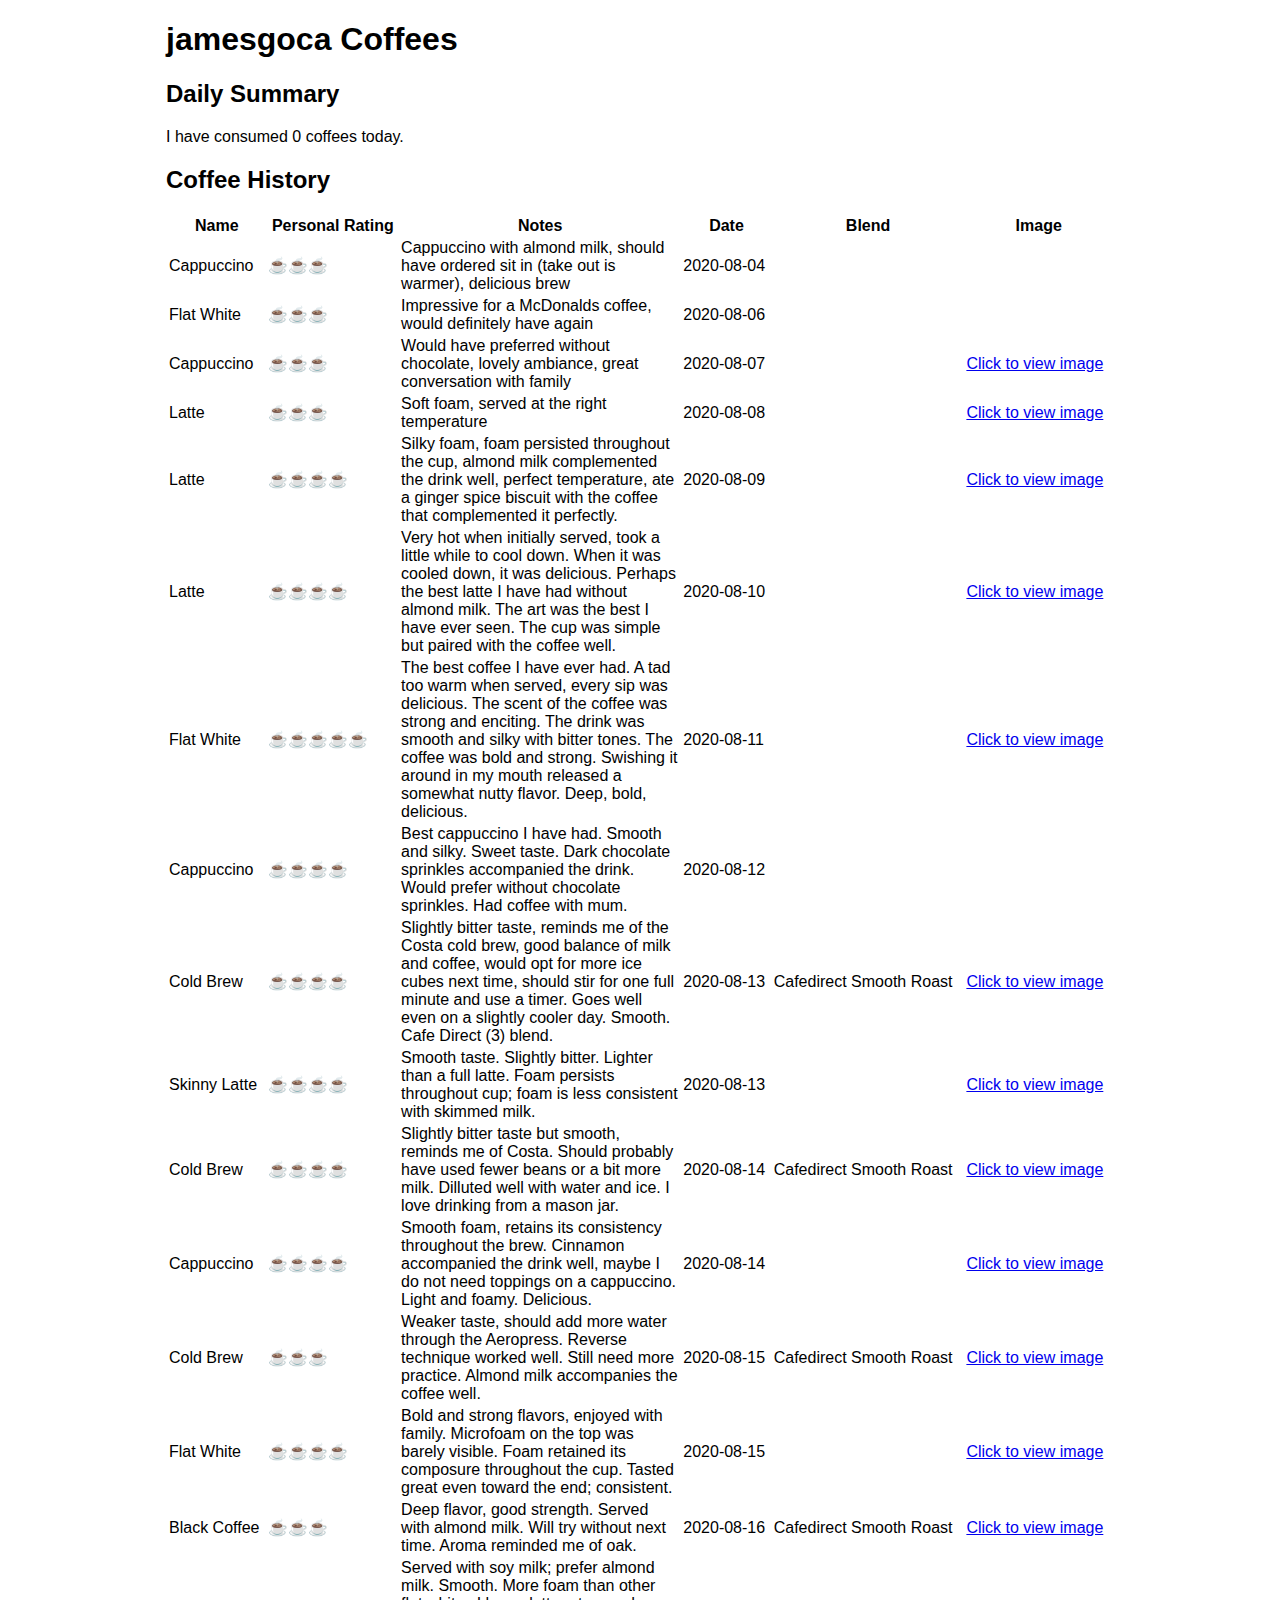
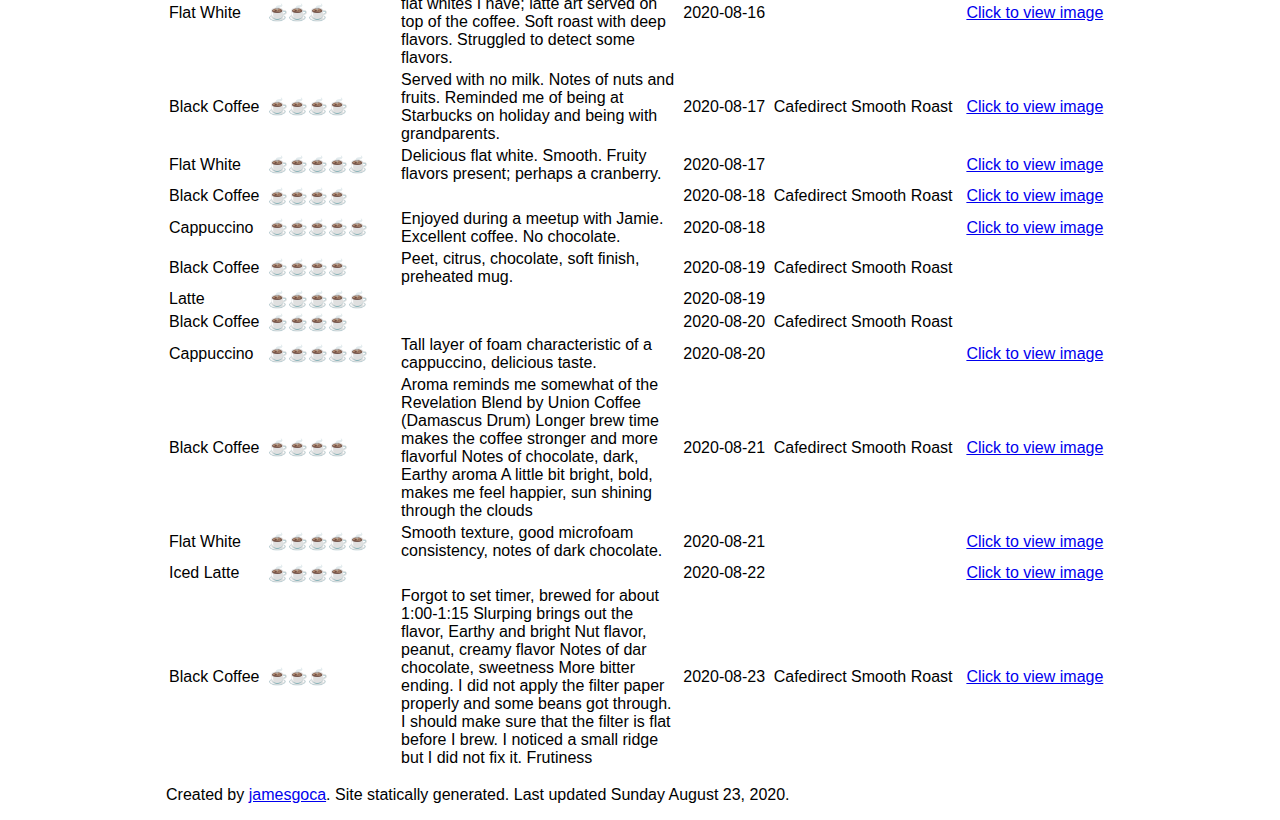
==== index.html @ 7fd4f63d "feat: Upload code from local" ====
<!DOCTYPE html>
<html>
	<head>
    <meta charset="utf-8">
		<title>jamesgoca Coffee Tracker</title>

		<meta name="description" content="A list of all the coffees jamesgoca has consumed.">

		<link rel="stylesheet" href="styles.css">

		<link rel="icon" href="data:,">
	</head>
	<body>
		<main>
			<h1>jamesgoca Coffees</h1>
			<section>
				<h2>Daily Summary</h2>
				<p>I have consumed 0 coffees today.</p>
				<h2>Coffee History</h2>
				<table style="width:100%">
					<tr>
						<th>Name</th>
						<th>Personal Rating</th>
						<th style="width:30%">Notes</th>
						<th>Date</th>
						<th>Blend</th>
						<th>Image</th>
					</tr>
					
					<tr>
						<td>Cappuccino</td>
						<td>☕️☕️☕️</td>
						<td>Cappuccino with almond milk, should have ordered sit in (take out is warmer), delicious brew</td>
						<td>2020-08-04</td>
						<td></td>
						<td></td>
					</tr>
					
					<tr>
						<td>Flat White</td>
						<td>☕️☕️☕️</td>
						<td>Impressive for a McDonalds coffee, would definitely have again</td>
						<td>2020-08-06</td>
						<td></td>
						<td></td>
					</tr>
					
					<tr>
						<td>Cappuccino</td>
						<td>☕️☕️☕️</td>
						<td>Would have preferred without chocolate, lovely ambiance, great conversation with family</td>
						<td>2020-08-07</td>
						<td></td>
						<td><a href='https://dl.airtable.com/.attachments/f38241d46d363b8082c6ff0696861b0e/9915fc6f/IMG_0170.HEIC'>Click to view image</a></td>
					</tr>
					
					<tr>
						<td>Latte</td>
						<td>☕️☕️☕️</td>
						<td>Soft foam, served at the right temperature</td>
						<td>2020-08-08</td>
						<td></td>
						<td><a href='https://dl.airtable.com/.attachments/1347ed18939f3cb4626bb516560a0a49/0ffbc279/IMG_0175_HEIC.jpeg'>Click to view image</a></td>
					</tr>
					
					<tr>
						<td>Latte</td>
						<td>☕️☕️☕️☕️</td>
						<td>Silky foam, foam persisted throughout the cup, almond milk complemented the drink well, perfect temperature, ate a ginger spice biscuit with the coffee that complemented it perfectly.</td>
						<td>2020-08-09</td>
						<td></td>
						<td><a href='https://dl.airtable.com/.attachments/eaec2ed90e3ba71a9ea0b4acbea386bd/f6aaafeb/coffee2.jpg'>Click to view image</a></td>
					</tr>
					
					<tr>
						<td>Latte</td>
						<td>☕️☕️☕️☕️</td>
						<td>Very hot when initially served, took a little while to cool down. When it was cooled down, it was delicious. Perhaps the best latte I have had without almond milk. The art was the best I have ever seen. The cup was simple but paired with the coffee well.</td>
						<td>2020-08-10</td>
						<td></td>
						<td><a href='https://dl.airtable.com/.attachments/e02fad906cd8de67d5dfc992c8ae0224/a6248e20/coffee3.jpg'>Click to view image</a></td>
					</tr>
					
					<tr>
						<td>Flat White</td>
						<td>☕️☕️☕️☕️☕️</td>
						<td>The best coffee I have ever had. A tad too warm when served, every sip was delicious. The scent of the coffee was strong and enciting. The drink was smooth and silky with bitter tones. The coffee was bold and strong. Swishing it around in my mouth released a somewhat nutty flavor. Deep, bold, delicious.</td>
						<td>2020-08-11</td>
						<td></td>
						<td><a href='https://dl.airtable.com/.attachments/faee4e0a414fd900057283c2656a4647/a1dc6a88/coffee.jpg'>Click to view image</a></td>
					</tr>
					
					<tr>
						<td>Cappuccino</td>
						<td>☕️☕️☕️☕️</td>
						<td>Best cappuccino I have had. Smooth and silky. Sweet taste. Dark chocolate sprinkles accompanied the drink. Would prefer without chocolate sprinkles. Had coffee with mum.</td>
						<td>2020-08-12</td>
						<td></td>
						<td></td>
					</tr>
					
					<tr>
						<td>Cold Brew</td>
						<td>☕️☕️☕️☕️</td>
						<td>Slightly bitter taste, reminds me of the Costa cold brew, good balance of milk and coffee, would opt for more ice cubes next time, should stir for one full minute and use a timer. Goes well even on a slightly cooler day. Smooth. Cafe Direct (3) blend.</td>
						<td>2020-08-13</td>
						<td>Cafedirect Smooth Roast</td>
						<td><a href='https://dl.airtable.com/.attachments/378e3cad1a83b4c5db5d5b9a59d9da72/2f140c8d/IMG_0199.jpg'>Click to view image</a></td>
					</tr>
					
					<tr>
						<td>Skinny Latte</td>
						<td>☕️☕️☕️☕️</td>
						<td>Smooth taste. Slightly bitter. Lighter than a full latte. Foam persists throughout cup; foam is less consistent with skimmed milk.</td>
						<td>2020-08-13</td>
						<td></td>
						<td><a href='https://dl.airtable.com/.attachments/aeb375c5ffdfd388339c8cebbe6a7859/d4b869f2/coffee4.jpg'>Click to view image</a></td>
					</tr>
					
					<tr>
						<td>Cold Brew</td>
						<td>☕️☕️☕️☕️</td>
						<td>Slightly bitter taste but smooth, reminds me of Costa. Should probably have used fewer beans or a bit more milk. Dilluted well with water and ice. I love drinking from a mason jar.</td>
						<td>2020-08-14</td>
						<td>Cafedirect Smooth Roast</td>
						<td><a href='https://dl.airtable.com/.attachments/9f857e3b1b0c4041cb02054c762909b7/dbf5d313/coffee.jpg'>Click to view image</a></td>
					</tr>
					
					<tr>
						<td>Cappuccino</td>
						<td>☕️☕️☕️☕️</td>
						<td>Smooth foam, retains its consistency throughout the brew. Cinnamon accompanied the drink well, maybe I do not need toppings on a cappuccino. Light and foamy. Delicious.</td>
						<td>2020-08-14</td>
						<td></td>
						<td><a href='https://dl.airtable.com/.attachments/6edbd51cd53c2ab2f0e37cdbed5812f1/bdb0b08d/coffee.jpg'>Click to view image</a></td>
					</tr>
					
					<tr>
						<td>Cold Brew</td>
						<td>☕️☕️☕️</td>
						<td>Weaker taste, should add more water through the Aeropress. Reverse technique worked well. Still need more practice. Almond milk accompanies the coffee well.</td>
						<td>2020-08-15</td>
						<td>Cafedirect Smooth Roast</td>
						<td><a href='https://dl.airtable.com/.attachments/8efae689c440ef43bae6ef4d2162421a/1893cea7/coldbrew.jpg'>Click to view image</a></td>
					</tr>
					
					<tr>
						<td>Flat White</td>
						<td>☕️☕️☕️☕️</td>
						<td>Bold and strong flavors, enjoyed with family. Microfoam on the top was barely visible. Foam retained its composure throughout the cup. Tasted great even toward the end; consistent.</td>
						<td>2020-08-15</td>
						<td></td>
						<td><a href='https://dl.airtable.com/.attachments/7bd52256bb1dccfe8e320cf0b983b4c8/4fe4aaf1/IMG_0213.jpg'>Click to view image</a></td>
					</tr>
					
					<tr>
						<td>Black Coffee</td>
						<td>☕️☕️☕️</td>
						<td>Deep flavor, good strength. Served with almond milk. Will try without next time. Aroma reminded me of oak.</td>
						<td>2020-08-16</td>
						<td>Cafedirect Smooth Roast</td>
						<td><a href='https://dl.airtable.com/.attachments/059cd9423ad19fecba0d57f77c0cde31/bb9eb31c/IMG_0220.jpg'>Click to view image</a></td>
					</tr>
					
					<tr>
						<td>Flat White</td>
						<td>☕️☕️☕️</td>
						<td>Served with soy milk; prefer almond milk. Smooth. More foam than other flat whites I have; latte art served on top of the coffee. Soft roast with deep flavors. Struggled to detect some flavors.</td>
						<td>2020-08-16</td>
						<td></td>
						<td><a href='https://dl.airtable.com/.attachments/657cd01f7a31cfc0aedd95e10c31b23f/9bae1779/IMG_0222.jpg'>Click to view image</a></td>
					</tr>
					
					<tr>
						<td>Black Coffee</td>
						<td>☕️☕️☕️☕️</td>
						<td>Served with no milk. Notes of nuts and fruits. Reminded me of being at Starbucks on holiday and being with grandparents.</td>
						<td>2020-08-17</td>
						<td>Cafedirect Smooth Roast</td>
						<td><a href='https://dl.airtable.com/.attachments/5f9022a824f7c1037e197eaa062deb0c/0ce9e14d/IMG_0228.jpg'>Click to view image</a></td>
					</tr>
					
					<tr>
						<td>Flat White</td>
						<td>☕️☕️☕️☕️☕️</td>
						<td>Delicious flat white. Smooth. Fruity flavors present; perhaps a cranberry.</td>
						<td>2020-08-17</td>
						<td></td>
						<td><a href='https://dl.airtable.com/.attachments/71fda2add21fafcf01b26009385274d2/f7a756c0/IMG_0229.jpg'>Click to view image</a></td>
					</tr>
					
					<tr>
						<td>Black Coffee</td>
						<td>☕️☕️☕️☕️</td>
						<td></td>
						<td>2020-08-18</td>
						<td>Cafedirect Smooth Roast</td>
						<td><a href='https://dl.airtable.com/.attachments/6f45bcdc4aaa43369a7d78cb9a9b2c01/d68c1989/IMG_02312.jpg'>Click to view image</a></td>
					</tr>
					
					<tr>
						<td>Cappuccino</td>
						<td>☕️☕️☕️☕️☕️</td>
						<td>Enjoyed during a meetup with Jamie. Excellent coffee. No chocolate.</td>
						<td>2020-08-18</td>
						<td></td>
						<td><a href='https://dl.airtable.com/.attachments/540deae7c9cea0e1f6eb12bfaa35a819/781d7b31/IMG_02322.jpg'>Click to view image</a></td>
					</tr>
					
					<tr>
						<td>Black Coffee</td>
						<td>☕️☕️☕️☕️</td>
						<td>Peet, citrus, chocolate, soft finish, preheated mug.</td>
						<td>2020-08-19</td>
						<td>Cafedirect Smooth Roast</td>
						<td></td>
					</tr>
					
					<tr>
						<td>Latte</td>
						<td>☕️☕️☕️☕️☕️</td>
						<td></td>
						<td>2020-08-19</td>
						<td></td>
						<td></td>
					</tr>
					
					<tr>
						<td>Black Coffee</td>
						<td>☕️☕️☕️☕️</td>
						<td></td>
						<td>2020-08-20</td>
						<td>Cafedirect Smooth Roast</td>
						<td></td>
					</tr>
					
					<tr>
						<td>Cappuccino</td>
						<td>☕️☕️☕️☕️☕️</td>
						<td>Tall layer of foam characteristic of a cappuccino, delicious taste.</td>
						<td>2020-08-20</td>
						<td></td>
						<td><a href='https://dl.airtable.com/.attachments/99fca5446b30f02c9c05219f9ac2e72f/04fbdd0f/IMG_02352.jpg'>Click to view image</a></td>
					</tr>
					
					<tr>
						<td>Black Coffee</td>
						<td>☕️☕️☕️☕️</td>
						<td>Aroma reminds me somewhat of the Revelation Blend by Union Coffee (Damascus Drum)

Longer brew time makes the coffee stronger and more flavorful

Notes of chocolate, dark, Earthy aroma

A little bit bright, bold, makes me feel happier, sun shining through the clouds</td>
						<td>2020-08-21</td>
						<td>Cafedirect Smooth Roast</td>
						<td><a href='https://dl.airtable.com/.attachments/2724c49a1f86a109d2c3e2cf7a71e148/6ec01616/coffee12.jpg'>Click to view image</a></td>
					</tr>
					
					<tr>
						<td>Flat White</td>
						<td>☕️☕️☕️☕️☕️</td>
						<td>Smooth texture, good microfoam consistency, notes of dark chocolate.</td>
						<td>2020-08-21</td>
						<td></td>
						<td><a href='https://dl.airtable.com/.attachments/51ea25fa3946ba8b5f9fb9fcd8c54e8f/1ebfd3fa/coffee22.jpg'>Click to view image</a></td>
					</tr>
					
					<tr>
						<td>Iced Latte</td>
						<td>☕️☕️☕️☕️</td>
						<td></td>
						<td>2020-08-22</td>
						<td></td>
						<td><a href='https://dl.airtable.com/.attachments/01458db40df5727cbbfb06a6a67ca55f/1e4ddcad/IMG_0264.jpg'>Click to view image</a></td>
					</tr>
					
					<tr>
						<td>Black Coffee</td>
						<td>☕️☕️☕️</td>
						<td>Forgot to set timer, brewed for about 1:00-1:15

Slurping brings out the flavor, Earthy and bright

Nut flavor, peanut, creamy flavor

Notes of dar chocolate, sweetness

More bitter ending. I did not apply the filter paper properly and some beans got through. I should make sure that the filter is flat before I brew. I noticed a small ridge but I did not fix it.

Frutiness
</td>
						<td>2020-08-23</td>
						<td>Cafedirect Smooth Roast</td>
						<td><a href='https://dl.airtable.com/.attachments/65c655aecff920aaf595d8d22262b0ba/582a27ea/IMG_0275.jpg'>Click to view image</a></td>
					</tr>
					
				</table> 
			</section>
		</main>
		<footer>
			<p>Created by <a href="https://jamesg.app">jamesgoca</a>. Site statically generated. Last updated Sunday August 23, 2020.</p>
		</footer>
	</body>
</html>
---- styles.css ----
html {
	font-family: Tahoma, Geneva, sans-serif;
}

main, footer {
	width: 75%;
	margin: auto;
}
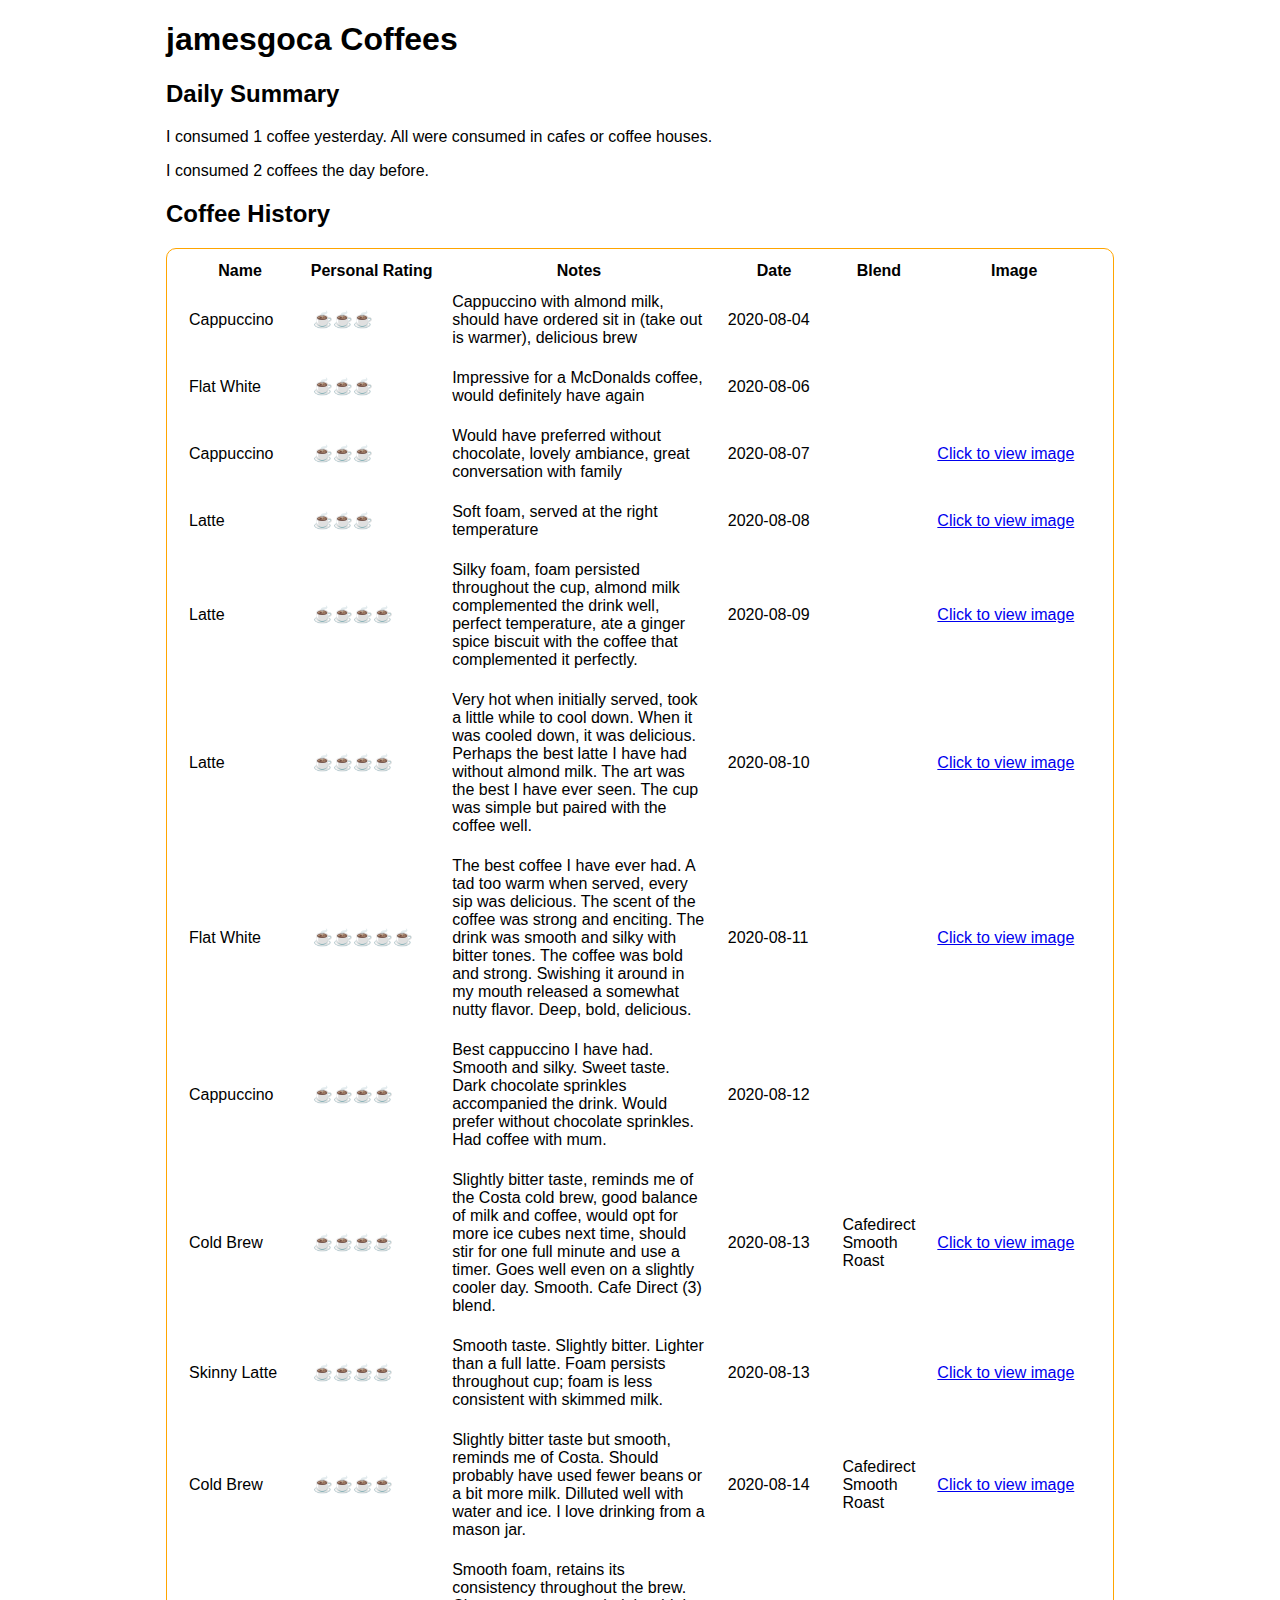
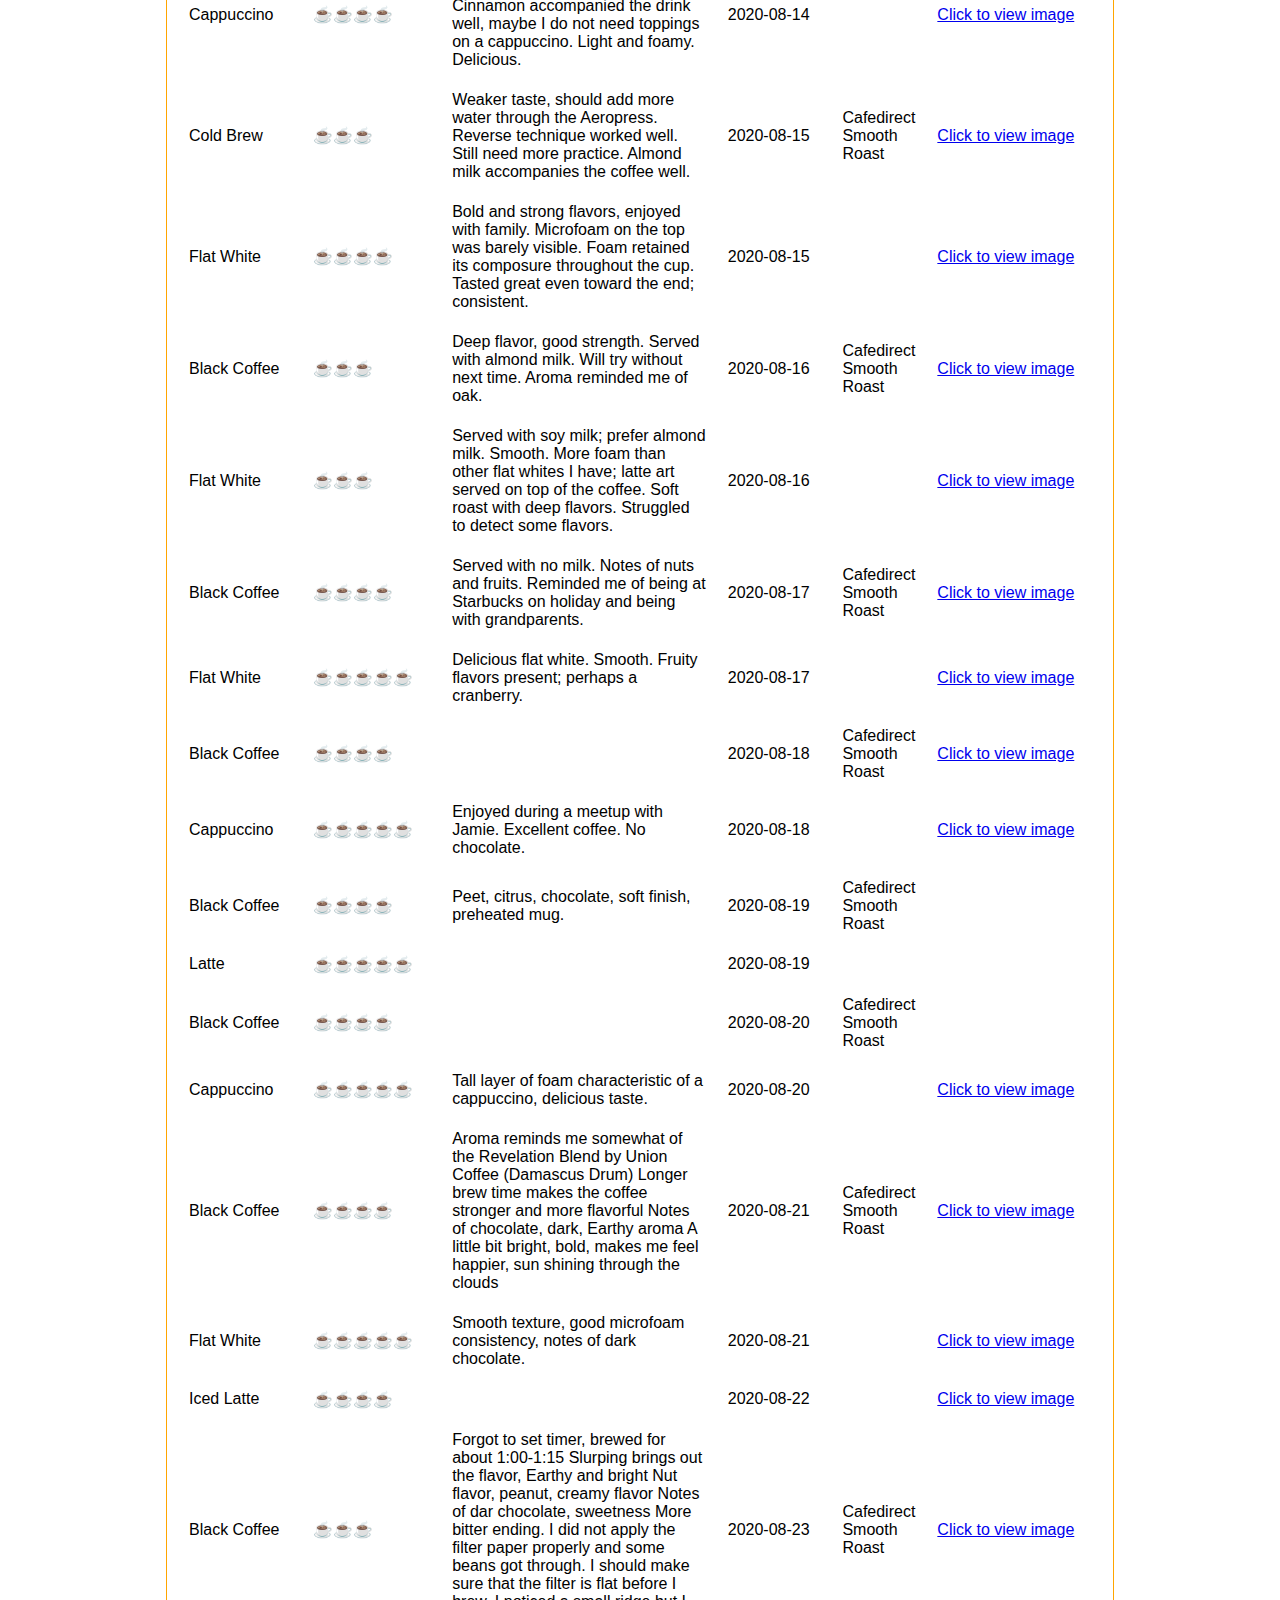
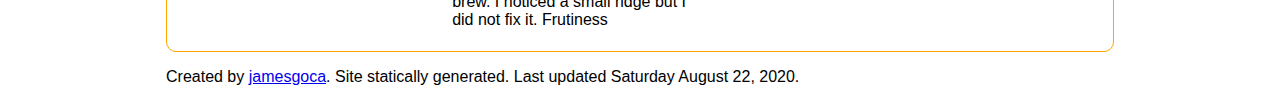
==== commit 963e48eb: "feat: Update project" ====
--- a/index.html
+++ b/index.html
@@ -15,7 +15,9 @@
 			<h1>jamesgoca Coffees</h1>
 			<section>
 				<h2>Daily Summary</h2>
-				<p>I have consumed 0 coffees today.</p>
+				<p>I consumed 1 coffee yesterday.   All were consumed in cafes or coffee houses. </p>
+
+				<p>I consumed 2 coffees the day before.</p>
 				<h2>Coffee History</h2>
 				<table style="width:100%">
 					<tr>
@@ -23,7 +25,7 @@
 						<th>Personal Rating</th>
 						<th style="width:30%">Notes</th>
 						<th>Date</th>
-						<th>Blend</th>
+						<th style="width:10%">Blend</th>
 						<th>Image</th>
 					</tr>
 					
@@ -300,7 +302,7 @@
 			</section>
 		</main>
 		<footer>
-			<p>Created by <a href="https://jamesg.app">jamesgoca</a>. Site statically generated. Last updated Sunday August 23, 2020.</p>
+			<p>Created by <a href="https://jamesg.app">jamesgoca</a>. Site statically generated. Last updated Saturday August 22, 2020.</p>
 		</footer>
 	</body>
 </html>--- a/styles.css
+++ b/styles.css
@@ -5,4 +5,14 @@
 main, footer {
 	width: 75%;
 	margin: auto;
+}
+
+table {
+	border: 1px solid orange;
+	border-radius: 10px;
+	padding: 10px;
+}
+
+td {
+	padding: 10px;
 }